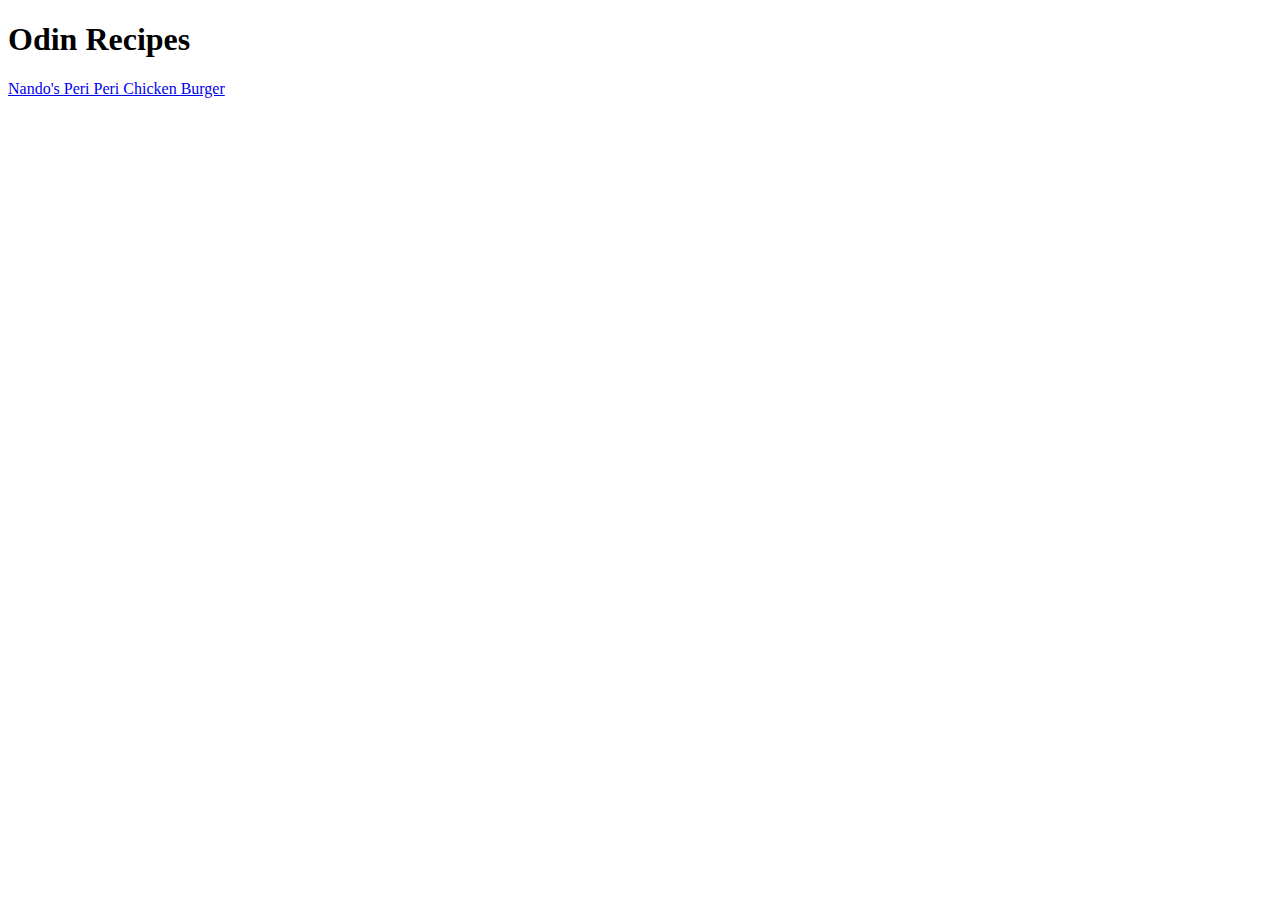
==== index.html @ 1f4b037f "Add index.html, recipes dir, and images dir" ====
<!DOCTYPE html>
<html lang="en">
<head>
    <meta charset="UTF-8">
    <meta name="viewport" content="width=device-width, initial-scale=1.0">
    <title>Odin Recipes Homepage</title>
</head>
<body>
    <h1>Odin Recipes</h1>
    <a href="recipes/periburger.html">Nando's Peri Peri Chicken Burger</a>
</body>
</html>
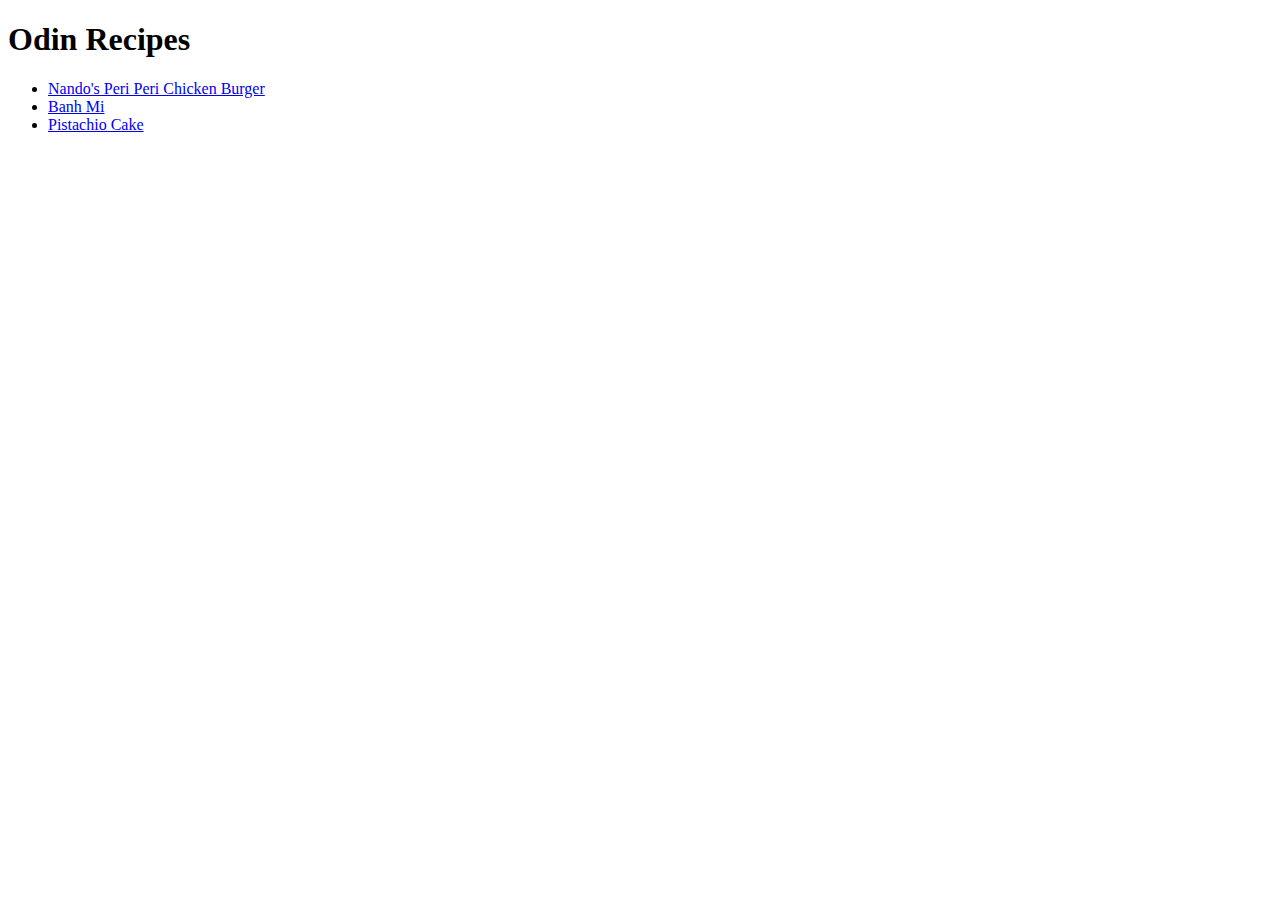
==== commit d5a78cc1: "Finish periburger.html. Add banhmi.html and pistachiocake.html" ====
--- a/index.html
+++ b/index.html
@@ -7,6 +7,10 @@
 </head>
 <body>
     <h1>Odin Recipes</h1>
-    <a href="recipes/periburger.html">Nando's Peri Peri Chicken Burger</a>
+    <ul>
+        <li><a href="recipes/periburger.html">Nando's Peri Peri Chicken Burger</a></li>
+        <li><a href="recipes/banhmi.html">Banh Mi</a></li>
+        <li><a href="recipes/pistachiocake.html">Pistachio Cake</a></li>
+    </ul>
 </body>
 </html>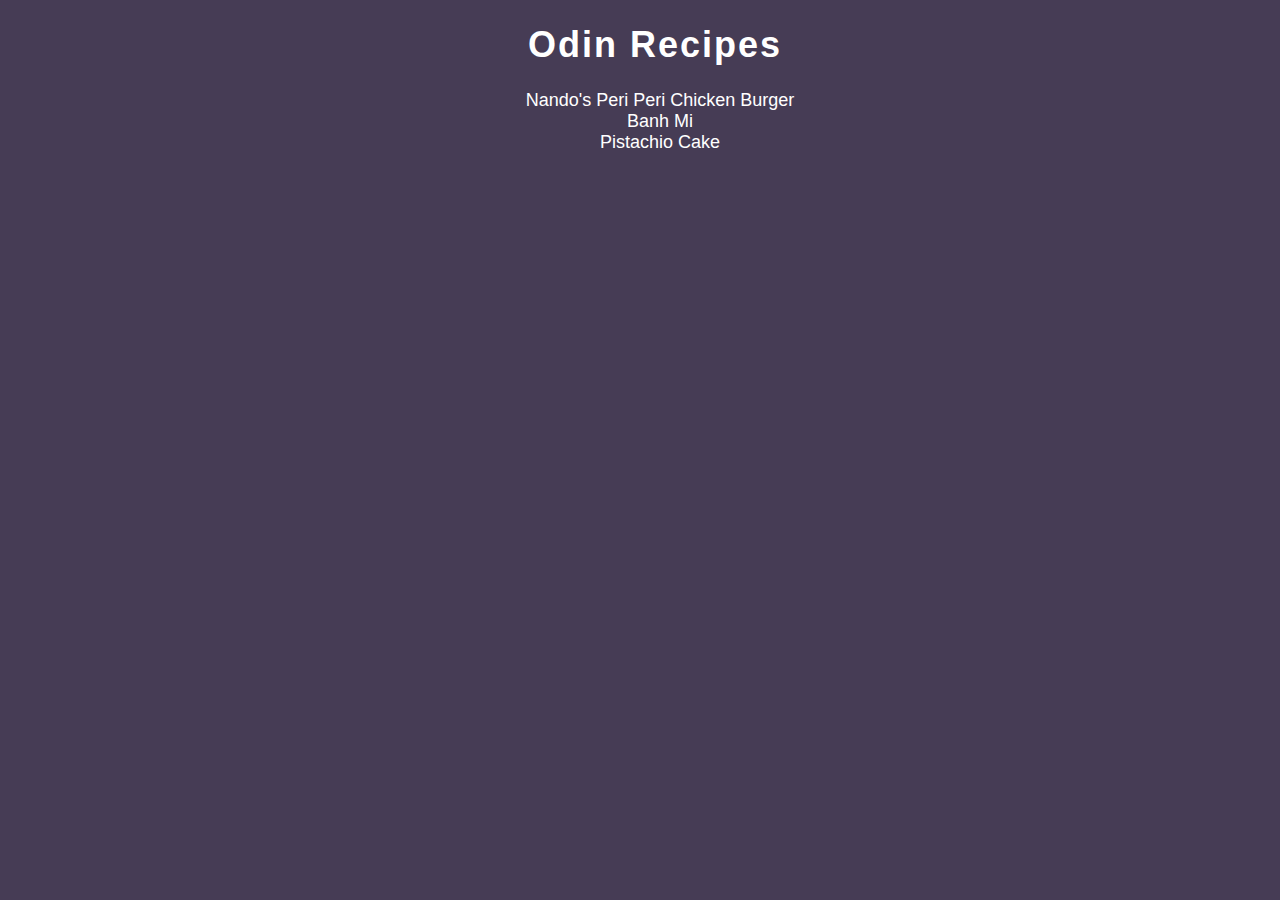
==== commit 4a66aec0: "Finish index.html styling" ====
--- a/index.html
+++ b/index.html
@@ -3,14 +3,15 @@
 <head>
     <meta charset="UTF-8">
     <meta name="viewport" content="width=device-width, initial-scale=1.0">
+    <link rel="stylesheet" href="styles.css">
     <title>Odin Recipes Homepage</title>
 </head>
-<body>
+<body id="body-index">
     <h1>Odin Recipes</h1>
-    <ul>
-        <li><a href="recipes/periburger.html">Nando's Peri Peri Chicken Burger</a></li>
-        <li><a href="recipes/banhmi.html">Banh Mi</a></li>
-        <li><a href="recipes/pistachiocake.html">Pistachio Cake</a></li>
+    <ul id="ul-index">
+        <li class="recipe peri"><a href="recipes/periburger.html">Nando's Peri Peri Chicken Burger</a></li>
+        <li class="recipe banh"><a href="recipes/banhmi.html">Banh Mi</a></li>
+        <li class="recipe pistachio"><a href="recipes/pistachiocake.html">Pistachio Cake</a></li>
     </ul>
 </body>
 </html>--- a/styles.css
+++ b/styles.css
@@ -0,0 +1,42 @@
+* {
+    font-family: Helvetica, Arial, sans-serif;
+    color: white;
+    text-decoration: none;
+}
+
+#body-index {
+    background-color: rgba(62, 52, 78, 0.962);
+}
+
+#body-index h1 {
+    text-align: center;
+    font-weight: 800;
+    font-size: 36px;
+    text-indent: 30px;
+    letter-spacing: 2px;
+}
+
+.recipe {
+    font-size: 18px;
+}
+
+.peri a:hover {
+    color: orange;
+}
+
+.banh a:hover {
+    color: rgb(255, 66, 66);
+}
+
+.pistachio a:hover {
+    color: rgb(99, 168, 65);
+}
+
+#ul-index {
+    text-align: center;
+    list-style-type: none;
+}
+
+#pistachio {
+    background-color: aliceblue;
+}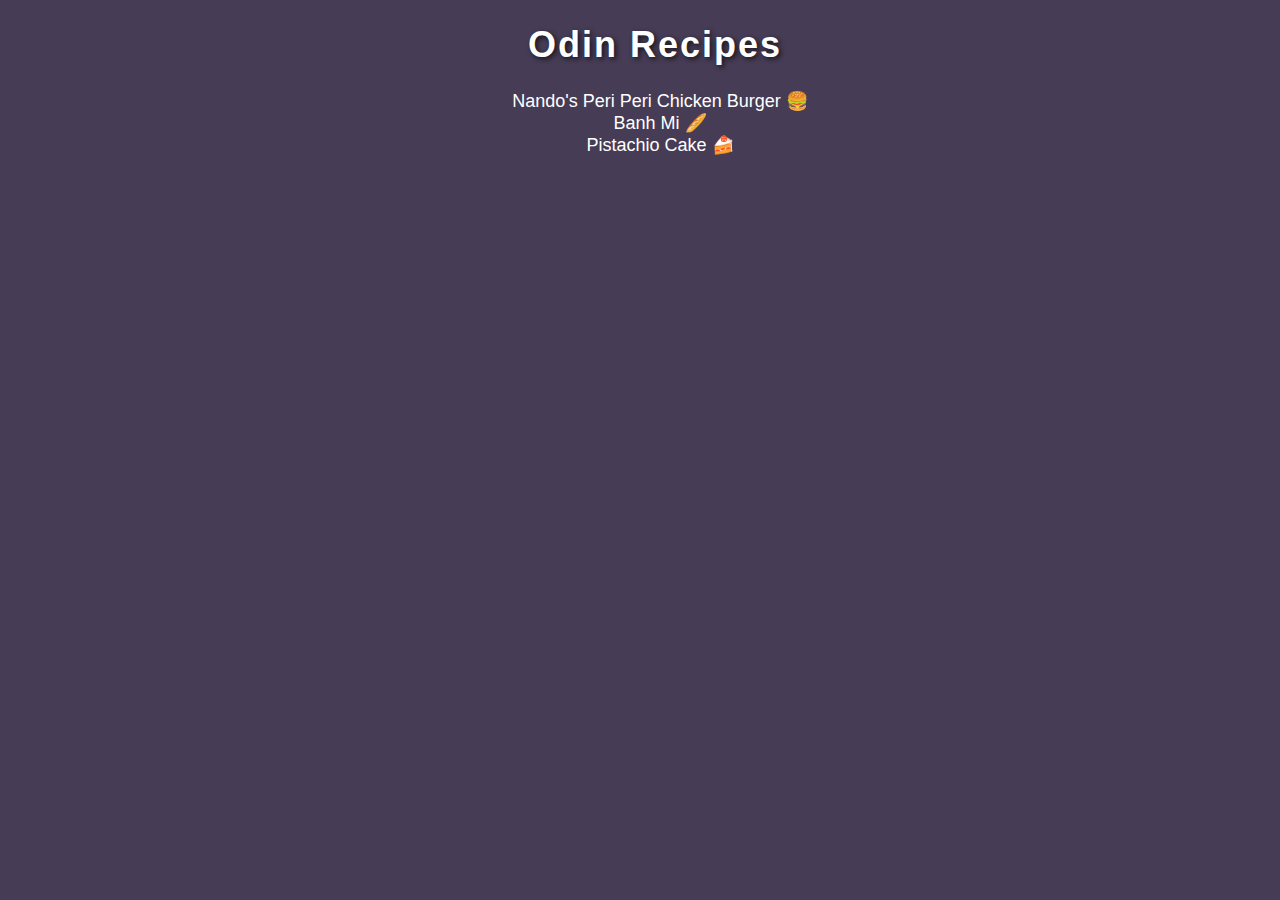
==== commit fc3445a0: "Finish pistachiocake.html and periburger.html" ====
--- a/index.html
+++ b/index.html
@@ -9,9 +9,9 @@
 <body id="body-index">
     <h1>Odin Recipes</h1>
     <ul id="ul-index">
-        <li class="recipe peri"><a href="recipes/periburger.html">Nando's Peri Peri Chicken Burger</a></li>
-        <li class="recipe banh"><a href="recipes/banhmi.html">Banh Mi</a></li>
-        <li class="recipe pistachio"><a href="recipes/pistachiocake.html">Pistachio Cake</a></li>
+        <li class="recipe peri"><a href="recipes/periburger.html">Nando's Peri Peri Chicken Burger 🍔</a></li>
+        <li class="recipe banh"><a href="recipes/banhmi.html">Banh Mi 🥖</a></li>
+        <li class="recipe pistachio"><a href="recipes/pistachiocake.html">Pistachio Cake 🍰</a></li>
     </ul>
 </body>
 </html>--- a/styles.css
+++ b/styles.css
@@ -1,11 +1,11 @@
 * {
     font-family: Helvetica, Arial, sans-serif;
-    color: white;
     text-decoration: none;
 }
 
 #body-index {
     background-color: rgba(62, 52, 78, 0.962);
+    color: white;
 }
 
 #body-index h1 {
@@ -14,10 +14,12 @@
     font-size: 36px;
     text-indent: 30px;
     letter-spacing: 2px;
+    text-shadow: 2px 2px 5px rgba(0, 0, 0, 0.689);
 }
 
-.recipe {
+.recipe a {
     font-size: 18px;
+    color: white;
 }
 
 .peri a:hover {
@@ -38,5 +40,88 @@
 }
 
 #pistachio {
-    background-color: aliceblue;
+    background-color: rgb(51, 94, 22);
+    color: rgb(253, 247, 240);
+}
+
+#pistachio h1 {
+    text-align: center;
+        font-weight: 800;
+        font-size: 36px;
+        text-indent: 30px;
+        letter-spacing: 2px;
+    text-shadow: 2px 2px 5px rgba(0, 0, 0, 0.689);
+}
+
+#pistachio img {
+display: block;
+margin-left: auto;
+margin-right: auto;
+border-radius: 25px;
+}
+
+#pistachio h2 {
+    text-align: center;
+    text-shadow: 2px 2px 5px rgba(0, 0, 0, 0.689);
+}
+
+#pistachio ol {
+    list-style-position: inside;
+    padding: 10px 10px;
+    line-height: 1.5;
+}
+
+.pistachio.num {
+    font-size: 20px;
+}
+
+.pistachio.alpha {
+    font-size: 16px;
+    letter-spacing: 0.5px;
+    text-align: left;
+    padding: 10px 0;
+}
+
+
+#periburger {
+    background-color: rgb(111, 39, 0);
+    color: rgb(253, 247, 240);
+}
+
+#periburger h1 {
+    text-align: center;
+    font-weight: 800;
+    font-size: 36px;
+    text-indent: 30px;
+    letter-spacing: 2px;
+    text-shadow: 2px 2px 5px rgba(0, 0, 0, 0.689);
+}
+
+#periburger img {
+    display: block;
+    margin-left: auto;
+    margin-right: auto;
+    border-radius: 25px;
+}
+
+#periburger h2 {
+    text-align: center;
+    text-shadow: 2px 2px 5px rgba(0, 0, 0, 0.689);
+}
+
+#periburger ol {
+    list-style-position: inside;
+    padding: 10px 10px;
+    line-height: 1.5;
+}
+
+.periburger.num {
+    font-size: 20px;
+}
+
+.periburger.alpha {
+    font-size: 16px;
+        letter-spacing: 0.5px;
+        text-align: left;
+        padding: 10px 0;
 }